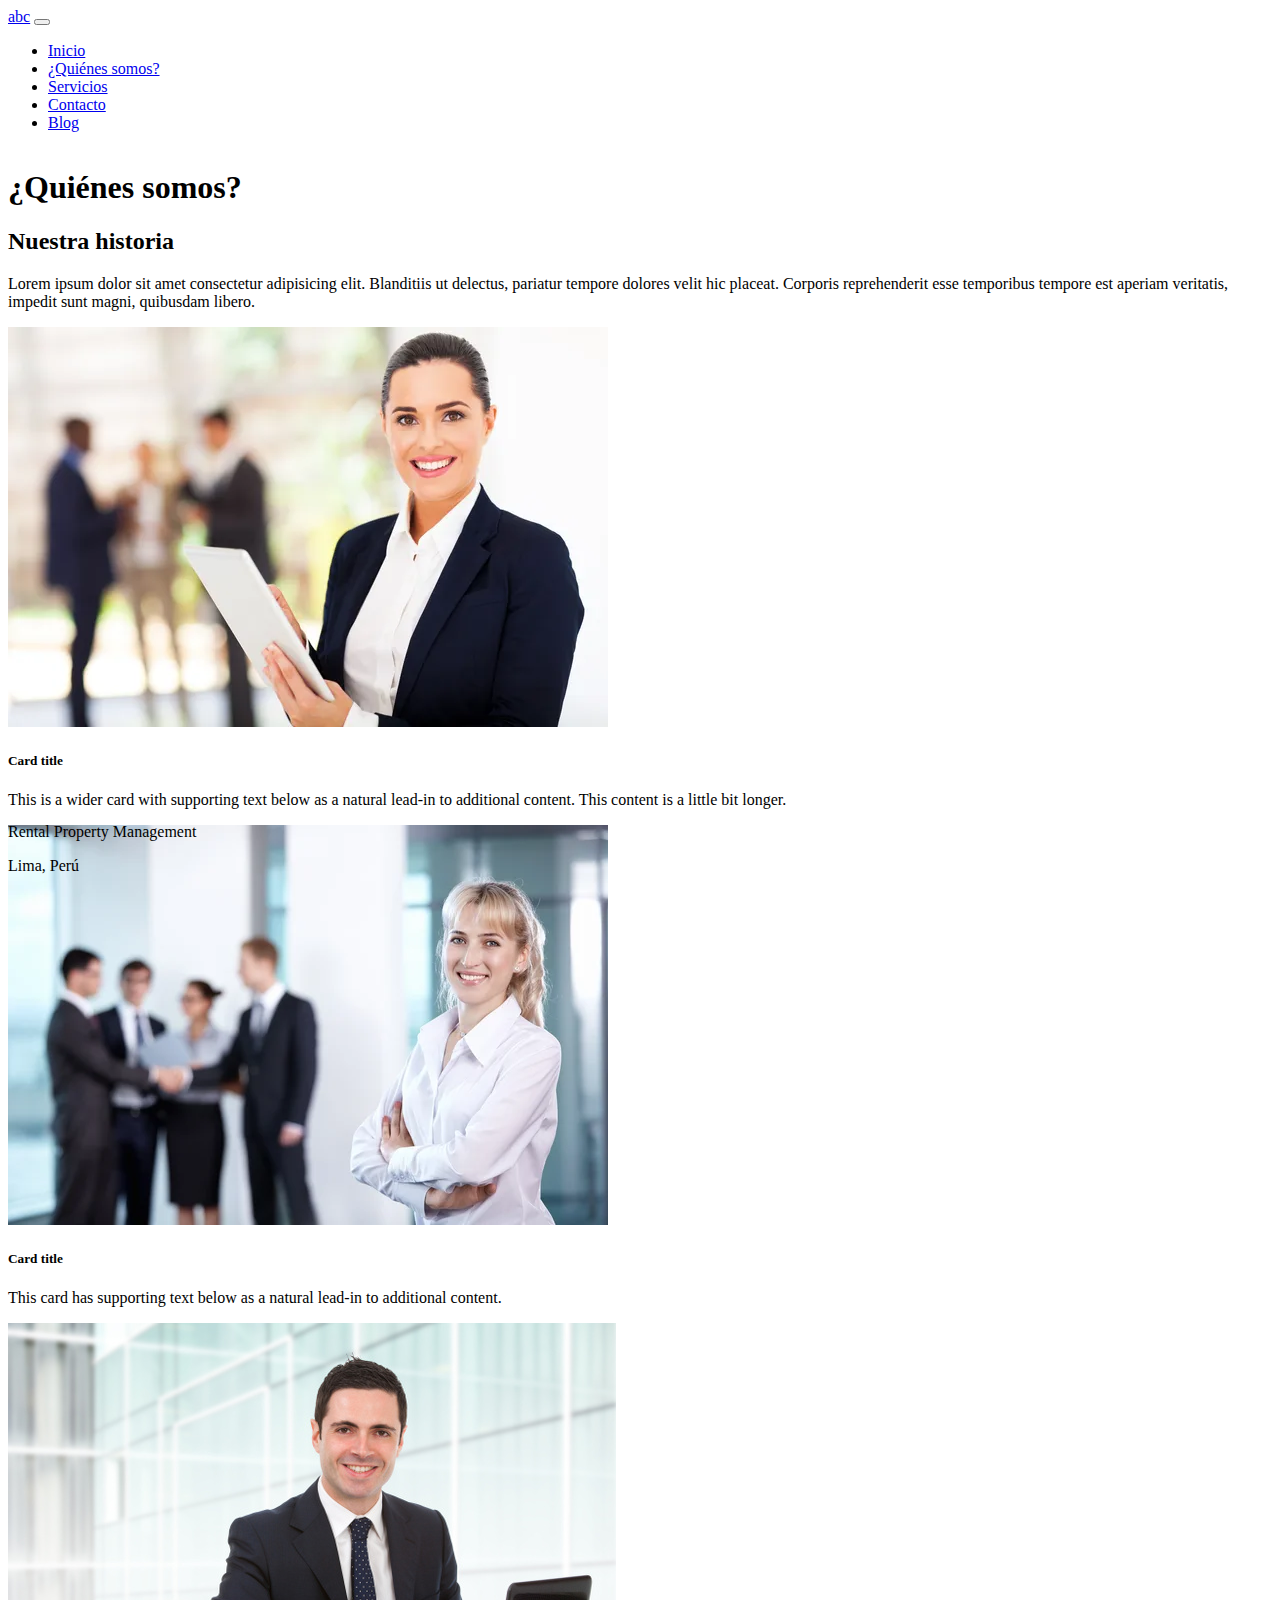
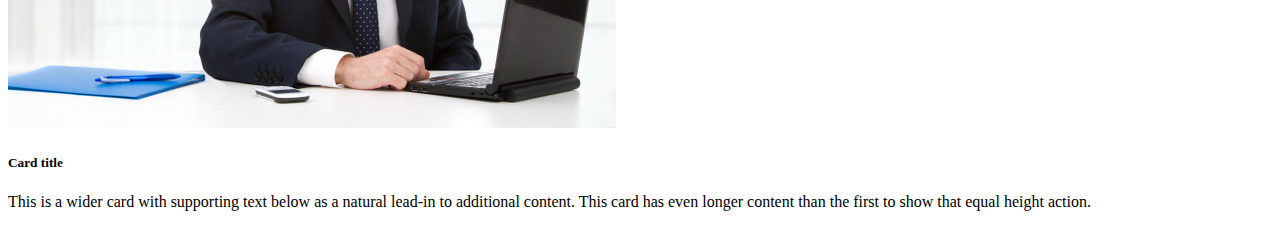
==== pages/about.html @ 34e39736 "tarjetas about" ====
<!DOCTYPE html>
<html lang="en">
<head>
    <meta charset="UTF-8">
    <meta name="viewport" content="width=device-width, initial-scale=1.0">
    <title>Sobre nosotros</title>
    <link rel="stylesheet" href="../css/styles.css">
    <link href="https://cdn.jsdelivr.net/npm/bootstrap@5.3.2/dist/css/bootstrap.min.css" rel="stylesheet" integrity="sha384-T3c6CoIi6uLrA9TneNEoa7RxnatzjcDSCmG1MXxSR1GAsXEV/Dwwykc2MPK8M2HN" crossorigin="anonymous">
    
</head>
<body>
    <header>
        <nav class="navbar navbar-expand-lg bg-body-tertiary">
            <div class="container-fluid">
              <a class="navbar-brand" href="#">abc</a>
              <button class="navbar-toggler" type="button" data-bs-toggle="collapse" data-bs-target="#navbarNav" aria-controls="navbarNav" aria-expanded="false" aria-label="Toggle navigation">
                <span class="navbar-toggler-icon"></span>
              </button>
              <div class="collapse navbar-collapse" id="navbarNav">
                <ul class="navbar-nav">
                  <li class="nav-item">
                    <a class="nav-link" href="/index.html">Inicio</a>
                  </li>
                  <li class="nav-item">
                    <a class="nav-link active" aria-current="page" href="/pages/about.html">¿Quiénes somos?</a>
                  </li>
                  <li class="nav-item">
                    <a class="nav-link" href="/pages/servicios.html">Servicios</a>
                  </li>
                  <li class="nav-item">
                    <a class="nav-link" href="/pages/contacto.html">Contacto</a>
                  </li>
                  <li class="nav-item">
                    <a class="nav-link" href="/pages/blog.html">Blog</a>
                  </li>
                </ul>
              </div>
            </div>
          </nav>
          <!-- puse el navbar de Bootstrap modificado y cambié el atributo nav.link active según explica la documentación -->
        <!-- <div class="navegador">
            <img class="logo" src="" alt="logo abc"> 
            <ul> 
                <li><a href="../index.html">Inicio</a> </li>
                <li><a href="./about.html">¿Quiénes somos?</a> </li>
                <li><a href="./servicios.html">Servicios</a> </li>
                <li><a href="./contacto.html">Contacto</a> </li>
                <li><a href="./blog.html">Blog</a> </li>
            </ul> 
        </div> -->
    </header>
    <main>
        <div class="quienes_somos"> 
            <h1>¿Quiénes somos?</h1>
            <div class="historia">
                <h2>Nuestra historia</h2>
                <p> Lorem ipsum dolor sit amet consectetur adipisicing elit. Blanditiis ut delectus, pariatur tempore dolores velit hic placeat. Corporis reprehenderit esse temporibus tempore est aperiam veritatis, impedit sunt magni, quibusdam libero.</p>
            </div>
            <!-- cambio el div del equipo con tarjetas con imagenes de bootstrap -->
            <div class="card-group"> 
                <div class="card">
                  <img src="/images/equipo_1.jpg" class="card-img-top" alt="...">
                  <div class="card-body">
                    <h5 class="card-title">Card title</h5>
                    <p class="card-text">This is a wider card with supporting text below as a natural lead-in to additional content. This content is a little bit longer.</p>
                    
                  </div>
                </div>
                <div class="card">
                  <img src="/images/equipo_2.jpg" class="card-img-top" alt="...">
                  <div class="card-body">
                    <h5 class="card-title">Card title</h5>
                    <p class="card-text">This card has supporting text below as a natural lead-in to additional content.</p>
                    
                  </div>
                </div>
                <div class="card">
                  <img src="/images/equipo_3.jpg" class="card-img-top" alt="...">
                  <div class="card-body">
                    <h5 class="card-title">Card title</h5>
                    <p class="card-text">This is a wider card with supporting text below as a natural lead-in to additional content. This card has even longer content than the first to show that equal height action.</p>
                    
                  </div>
                </div>
              </div>
            <!-- <div class="equipo">
                <h2>Nuestro equipo</h2>
                <div class="ceo"><img class="ceo" src="https://gestion.pe/resizer/qA2BIethmoZlieqjbs8Q8v2beIE=/1200x900/smart/filters:format(jpeg):quality(75)/cloudfront-us-east-1.images.arcpublishing.com/elcomercio/WS7IBQPQPFFDTFYK4BVWCHSU5Q.jpg" alt="ceo">
                    <p>Lorem ipsum dolor sit amet consectetur adipisicing elit. Fuga ea modi alias placeat molestias. Voluptatibus consectetur necessitatibus placeat fugiat, veritatis ducimus animi ex excepturi tenetur enim dignissimos tempora, magnam nostrum!
                    </p>
                </div>
                <div class="cfo"><img class="cfo" src="https://static.wixstatic.com/media/3aa71e_5c3d49c0cc724023998a08bc6f35eeff~mv2.jpg/v1/fill/w_380,h_492,al_c,q_80,usm_0.66_1.00_0.01,enc_auto/03%20-%20Cesar%20Rios%20-%202023.jpg" alt="cfo">
                    <p> Lorem, ipsum dolor sit amet consectetur adipisicing elit. Enim eum minima maxime reiciendis accusantium ratione, quibusdam sint ea, cupiditate adipisci quisquam consequuntur itaque laborum veritatis incidunt culpa vitae commodi quasi.
                    </p>
                </div>
                <div class="cmo"><img class="cmo" src="https://www.credicorpcapital.com/Peru/PublishingImages/Michel-Flit.jpg" alt="cmo">
                    <p> Lorem, ipsum dolor sit amet consectetur adipisicing elit. Enim eum minima maxime reiciendis accusantium ratione, quibusdam sint ea, cupiditate adipisci quisquam consequuntur itaque laborum veritatis incidunt culpa vitae commodi quasi.
                    </p>
                </div>
            </div> -->
        </div>
    </main>
    <footer id="footer_about">
        <p> Rental Property Management<p>Lima, Perú</p></p>
    </footer>
    <script src="https://cdn.jsdelivr.net/npm/bootstrap@5.3.2/dist/js/bootstrap.bundle.min.js" integrity="sha384-C6RzsynM9kWDrMNeT87bh95OGNyZPhcTNXj1NW7RuBCsyN/o0jlpcV8Qyq46cDfL" crossorigin="anonymous"></script>
</body>
</html>
---- css/styles.css ----
body {
    background-color: white;
}

.imagen_inicio_img, .servicio_1_img, .servicio_2_img, .servicio_3_img{
    width: 15%;
}
.navegador {
    position: fixed;
    top: 0;
    width: 100%;
    height: 5%;
    border-bottom: 2px solid black;
}

.navegador ul li {
    display: inline;
}
.imagen_inicio {
    position: absolute;
    top: 15%;
    height: 20%;
    border-bottom: 2px solid black;
}

.servicios {
    position: absolute; 
    top: 35%;

}

.quienes_somos {
    position: absolute;
    top: 5%;
}

.equipo div, .servicios_0_1 div {
    display: inline-block;
    width: 20%;
}

.servicios_0_1 {
    position: absolute;
    top: 5%;
}
.contacto {
    position: absolute;
    top: 5%;
}

.contacto div {
    display: inline-block;
    width: 40%;
}

.blog div {
    border: 1px solid black;
    margin: 10px;
}
.blog {
    position: absolute;
    top: 5%;
}

.blog img {
    position: relative;
    left: 86%;
    display: inline-block;
}

footer {
    position: relative;
    bottom: 1%;
}

footer p p {
    display: block;
}

.art_1_1, .art_2_1, .art_3_1  {
    width: 10%;
}

.ceo, .cmo {
    width: 60%;
}
.cfo {
    width: 40%;
}

.navbar {
    z-index: 1;
}

main {
    position: relative;
    top: 10%;
}

#carouselExampleFade {
    position: relative;
    top: 10%;
}

#footer_about {
    position: absolute;
    bottom: 1%;
    z-index: 100;
}
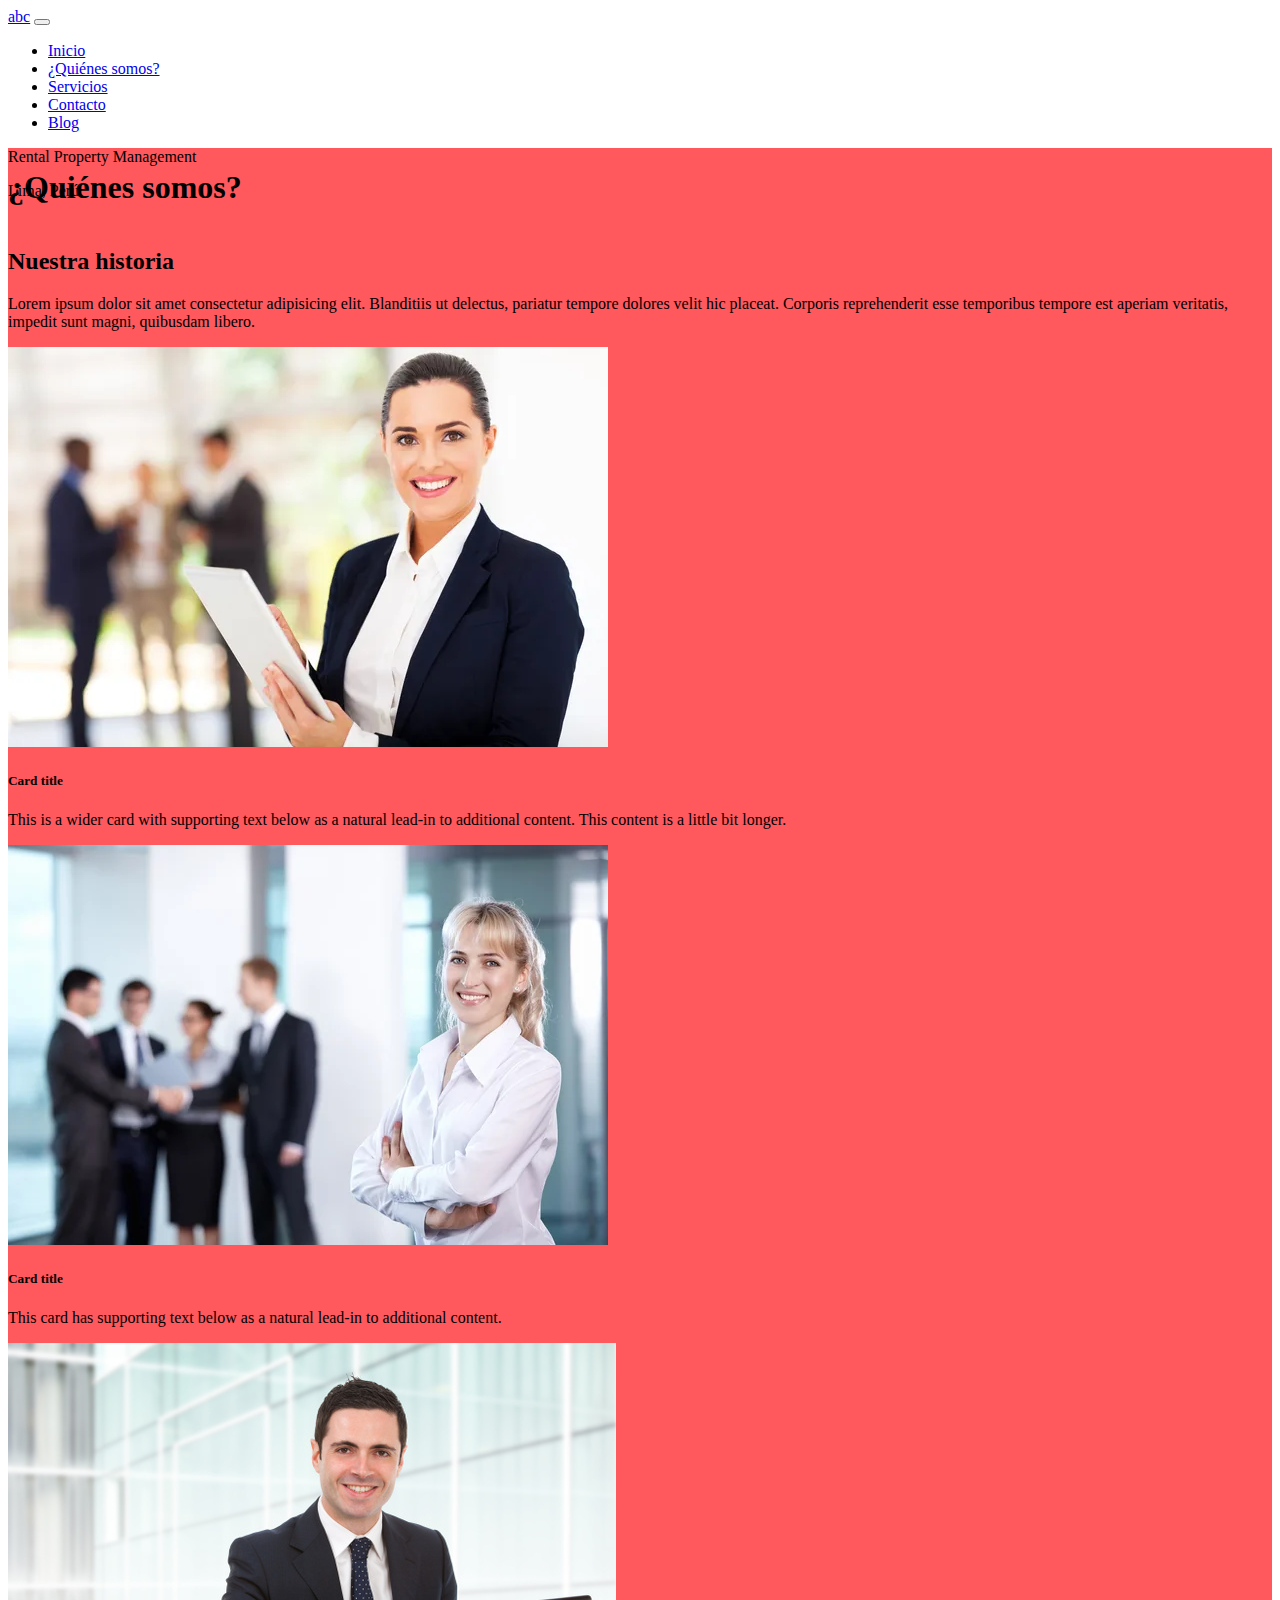
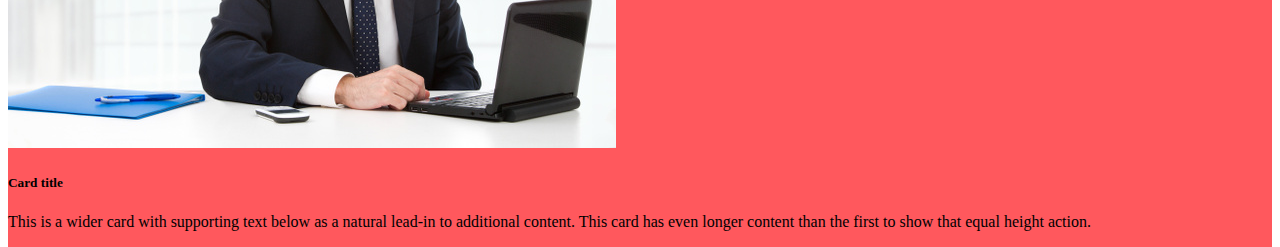
==== commit d5f2aad6: "elimine código comentado, SASS, elimine código inútil" ====
--- a/pages/about.html
+++ b/pages/about.html
@@ -4,7 +4,7 @@
     <meta charset="UTF-8">
     <meta name="viewport" content="width=device-width, initial-scale=1.0">
     <title>Sobre nosotros</title>
-    <link rel="stylesheet" href="../css/styles.css">
+    <link rel="stylesheet" href="../scss/main.css">
     <link href="https://cdn.jsdelivr.net/npm/bootstrap@5.3.2/dist/css/bootstrap.min.css" rel="stylesheet" integrity="sha384-T3c6CoIi6uLrA9TneNEoa7RxnatzjcDSCmG1MXxSR1GAsXEV/Dwwykc2MPK8M2HN" crossorigin="anonymous">
     
 </head>
@@ -19,19 +19,19 @@
               <div class="collapse navbar-collapse" id="navbarNav">
                 <ul class="navbar-nav">
                   <li class="nav-item">
-                    <a class="nav-link" href="/index.html">Inicio</a>
+                    <a class="nav-link" href="../index.html">Inicio</a>
                   </li>
                   <li class="nav-item">
-                    <a class="nav-link active" aria-current="page" href="/pages/about.html">¿Quiénes somos?</a>
+                    <a class="nav-link active" aria-current="page" href="./about.html">¿Quiénes somos?</a>
                   </li>
                   <li class="nav-item">
-                    <a class="nav-link" href="/pages/servicios.html">Servicios</a>
+                    <a class="nav-link" href="./servicios.html">Servicios</a>
                   </li>
                   <li class="nav-item">
-                    <a class="nav-link" href="/pages/contacto.html">Contacto</a>
+                    <a class="nav-link" href="./contacto.html">Contacto</a>
                   </li>
                   <li class="nav-item">
-                    <a class="nav-link" href="/pages/blog.html">Blog</a>
+                    <a class="nav-link" href="./blog.html">Blog</a>
                   </li>
                 </ul>
               </div>
@@ -59,7 +59,7 @@
             <!-- cambio el div del equipo con tarjetas con imagenes de bootstrap -->
             <div class="card-group"> 
                 <div class="card">
-                  <img src="/images/equipo_1.jpg" class="card-img-top" alt="...">
+                  <img src="../images/equipo_1.jpg" class="card-img-top" alt="equipo1">
                   <div class="card-body">
                     <h5 class="card-title">Card title</h5>
                     <p class="card-text">This is a wider card with supporting text below as a natural lead-in to additional content. This content is a little bit longer.</p>
@@ -67,7 +67,7 @@
                   </div>
                 </div>
                 <div class="card">
-                  <img src="/images/equipo_2.jpg" class="card-img-top" alt="...">
+                  <img src="../images/equipo_2.jpg" class="card-img-top" alt="equipo2">
                   <div class="card-body">
                     <h5 class="card-title">Card title</h5>
                     <p class="card-text">This card has supporting text below as a natural lead-in to additional content.</p>
@@ -75,7 +75,7 @@
                   </div>
                 </div>
                 <div class="card">
-                  <img src="/images/equipo_3.jpg" class="card-img-top" alt="...">
+                  <img src="../images/equipo_3.jpg" class="card-img-top" alt="equipo3">
                   <div class="card-body">
                     <h5 class="card-title">Card title</h5>
                     <p class="card-text">This is a wider card with supporting text below as a natural lead-in to additional content. This card has even longer content than the first to show that equal height action.</p>
--- a/scss/main.css
+++ b/scss/main.css
@@ -0,0 +1,104 @@
+.navegador {
+  position: fixed;
+  top: 0;
+  width: 100%;
+  height: 5%;
+  border-bottom: 2px solid black;
+}
+.navegador ul li {
+  display: inline;
+}
+
+.blog {
+  position: absolute;
+  top: 5%;
+}
+.blog img {
+  position: relative;
+  left: 86%;
+  display: inline-block;
+}
+.blog div {
+  border: 1px solid black;
+  margin: 10px;
+}
+
+.contacto {
+  position: absolute;
+  top: 5%;
+}
+.contacto div {
+  display: inline-block;
+  width: 40%;
+}
+
+.quienes_somos {
+  display: grid;
+  justify-content: center;
+  position: absolute;
+  top: 5%;
+}
+
+footer {
+  position: relative;
+  bottom: 1%;
+}
+
+.imagen_inicio {
+  position: absolute;
+  top: 15%;
+  height: 20%;
+  border-bottom: 2px solid black;
+}
+
+img.servicio_1_1, img.servicio_2_1, img.servicio_3_1, img.servicio_4_1, img.servicio_5_1, img.servicio_6_1 {
+  width: 30%;
+}
+
+main, .quienes_somos, .blog, .contacto {
+  background-color: #FF585D;
+}
+
+.imagen_inicio_img, .servicio_1_img, .servicio_2_img, .servicio_3_img {
+  width: 15%;
+}
+
+.servicios {
+  position: absolute;
+  top: 35%;
+}
+
+.servicios_0_1 {
+  display: flex;
+}
+
+.ceo, .cmo {
+  width: 60%;
+}
+
+.cfo {
+  width: 40%;
+}
+
+.art_1_1, .art_2_1, .art_3_1 {
+  width: 10%;
+}
+
+#carouselExampleFade {
+  position: relative;
+  top: 10%;
+}
+
+.equipo div, .servicios_0_1 div {
+  display: inline-block;
+  width: 20%;
+}
+
+.navbar {
+  z-index: 1;
+}
+
+main {
+  position: relative;
+  top: 10%;
+}/*# sourceMappingURL=main.css.map */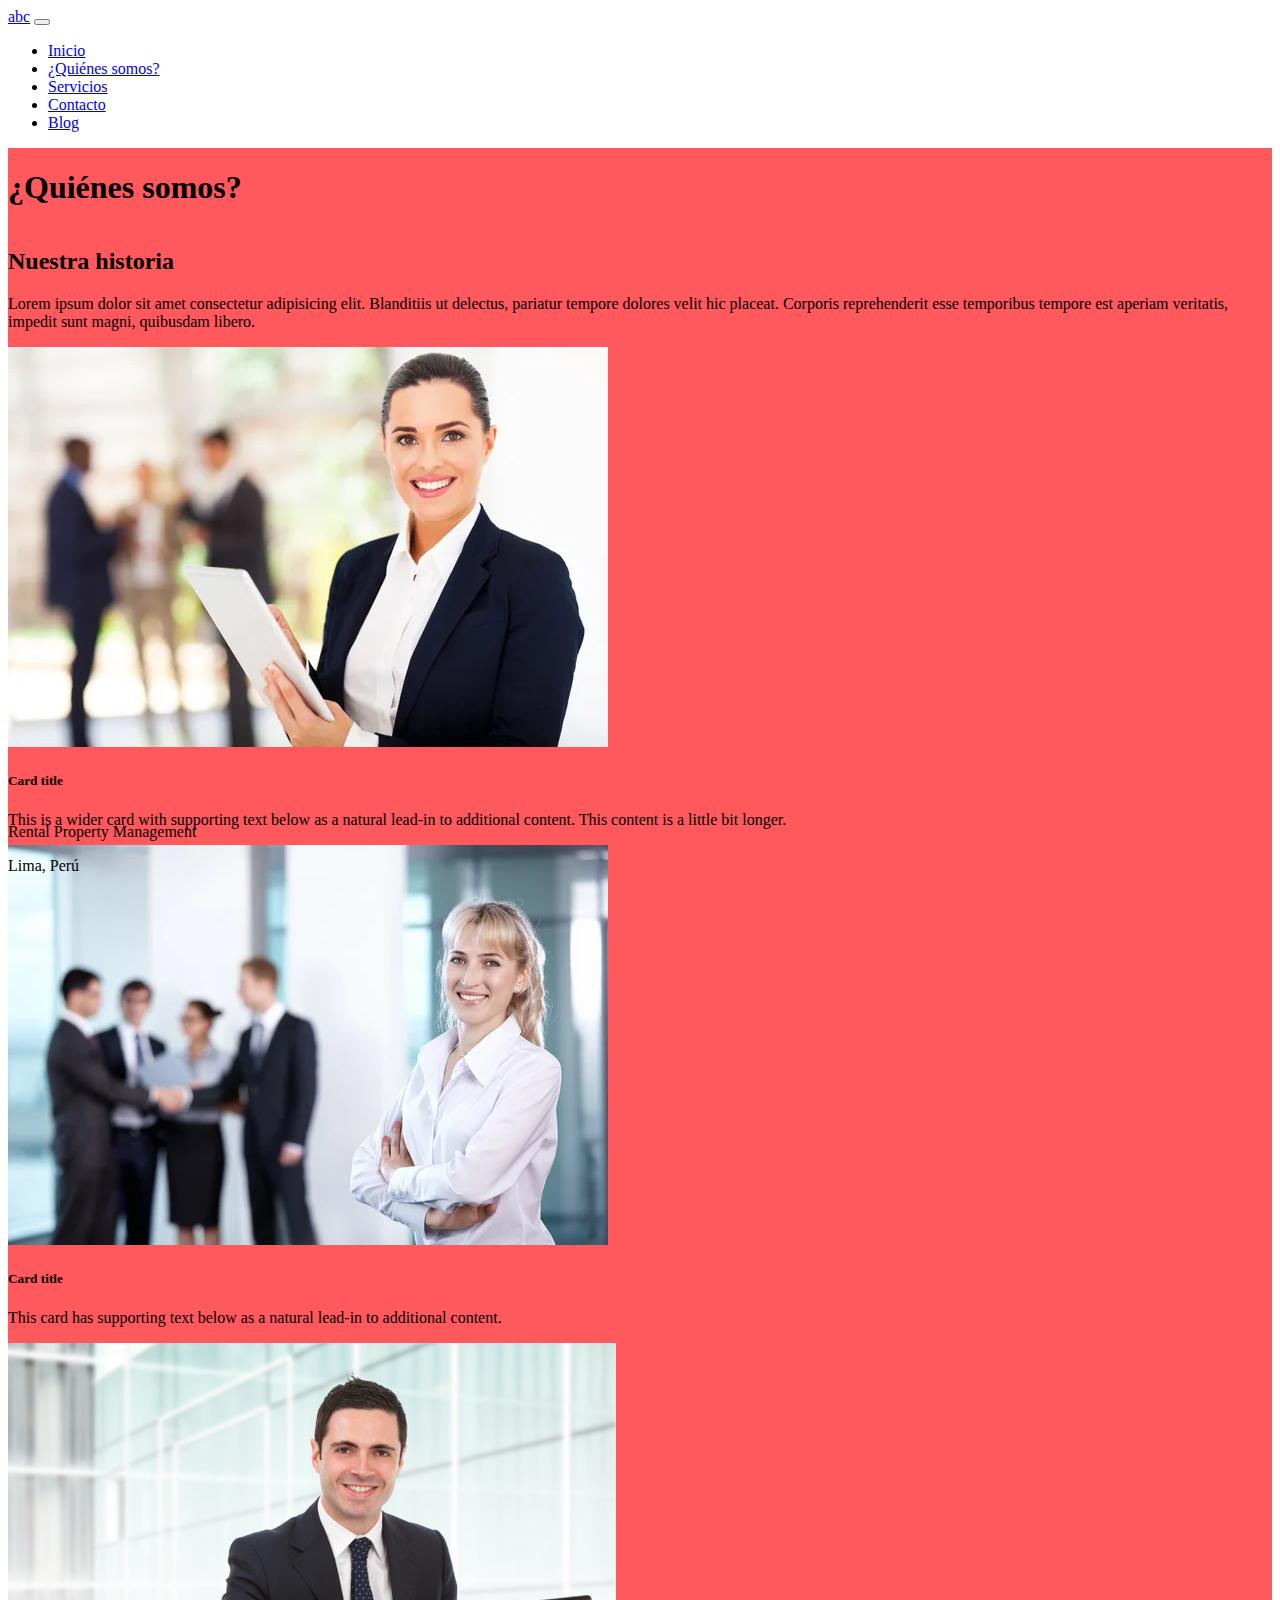
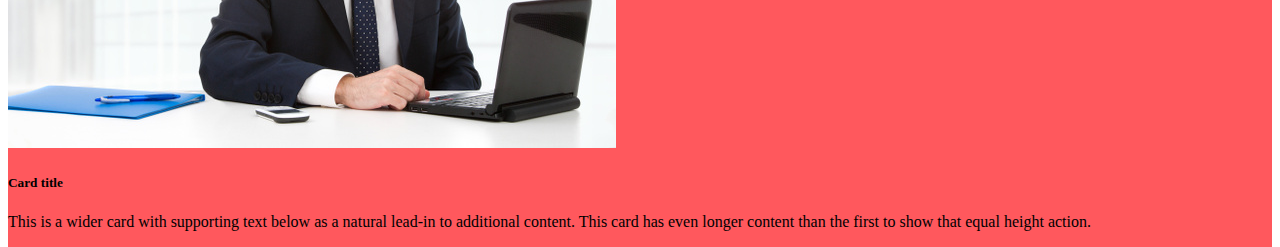
==== commit 06c5d3cf: "quite más código inútil, sinteticé SASS" ====
--- a/pages/about.html
+++ b/pages/about.html
@@ -37,17 +37,7 @@
               </div>
             </div>
           </nav>
-          <!-- puse el navbar de Bootstrap modificado y cambié el atributo nav.link active según explica la documentación -->
-        <!-- <div class="navegador">
-            <img class="logo" src="" alt="logo abc"> 
-            <ul> 
-                <li><a href="../index.html">Inicio</a> </li>
-                <li><a href="./about.html">¿Quiénes somos?</a> </li>
-                <li><a href="./servicios.html">Servicios</a> </li>
-                <li><a href="./contacto.html">Contacto</a> </li>
-                <li><a href="./blog.html">Blog</a> </li>
-            </ul> 
-        </div> -->
+          
     </header>
     <main>
         <div class="quienes_somos"> 
@@ -83,21 +73,6 @@
                   </div>
                 </div>
               </div>
-            <!-- <div class="equipo">
-                <h2>Nuestro equipo</h2>
-                <div class="ceo"><img class="ceo" src="https://gestion.pe/resizer/qA2BIethmoZlieqjbs8Q8v2beIE=/1200x900/smart/filters:format(jpeg):quality(75)/cloudfront-us-east-1.images.arcpublishing.com/elcomercio/WS7IBQPQPFFDTFYK4BVWCHSU5Q.jpg" alt="ceo">
-                    <p>Lorem ipsum dolor sit amet consectetur adipisicing elit. Fuga ea modi alias placeat molestias. Voluptatibus consectetur necessitatibus placeat fugiat, veritatis ducimus animi ex excepturi tenetur enim dignissimos tempora, magnam nostrum!
-                    </p>
-                </div>
-                <div class="cfo"><img class="cfo" src="https://static.wixstatic.com/media/3aa71e_5c3d49c0cc724023998a08bc6f35eeff~mv2.jpg/v1/fill/w_380,h_492,al_c,q_80,usm_0.66_1.00_0.01,enc_auto/03%20-%20Cesar%20Rios%20-%202023.jpg" alt="cfo">
-                    <p> Lorem, ipsum dolor sit amet consectetur adipisicing elit. Enim eum minima maxime reiciendis accusantium ratione, quibusdam sint ea, cupiditate adipisci quisquam consequuntur itaque laborum veritatis incidunt culpa vitae commodi quasi.
-                    </p>
-                </div>
-                <div class="cmo"><img class="cmo" src="https://www.credicorpcapital.com/Peru/PublishingImages/Michel-Flit.jpg" alt="cmo">
-                    <p> Lorem, ipsum dolor sit amet consectetur adipisicing elit. Enim eum minima maxime reiciendis accusantium ratione, quibusdam sint ea, cupiditate adipisci quisquam consequuntur itaque laborum veritatis incidunt culpa vitae commodi quasi.
-                    </p>
-                </div>
-            </div> -->
         </div>
     </main>
     <footer id="footer_about">
--- a/scss/main.css
+++ b/scss/main.css
@@ -1,15 +1,16 @@
-.navegador {
-  position: fixed;
-  top: 0;
-  width: 100%;
-  height: 5%;
-  border-bottom: 2px solid black;
+#carouselExampleFade {
+  position: relative;
+  top: 10%;
 }
-.navegador ul li {
-  display: inline;
+
+main {
+  position: relative;
+  top: 10%;
+  background-color: #FF585D;
 }
 
 .blog {
+  background-color: #FF585D;
   position: absolute;
   top: 5%;
 }
@@ -22,8 +23,12 @@
   border: 1px solid black;
   margin: 10px;
 }
+.blog div img {
+  width: 10%;
+}
 
 .contacto {
+  background-color: #FF585D;
   position: absolute;
   top: 5%;
 }
@@ -33,72 +38,26 @@
 }
 
 .quienes_somos {
+  background-color: #FF585D;
+  position: absolute;
+  top: 5%;
   display: grid;
   justify-content: center;
-  position: absolute;
-  top: 5%;
 }
 
 footer {
-  position: relative;
+  position: absolute;
   bottom: 1%;
 }
 
-.imagen_inicio {
-  position: absolute;
-  top: 15%;
-  height: 20%;
-  border-bottom: 2px solid black;
-}
-
-img.servicio_1_1, img.servicio_2_1, img.servicio_3_1, img.servicio_4_1, img.servicio_5_1, img.servicio_6_1 {
-  width: 30%;
-}
-
-main, .quienes_somos, .blog, .contacto {
-  background-color: #FF585D;
-}
-
-.imagen_inicio_img, .servicio_1_img, .servicio_2_img, .servicio_3_img {
-  width: 15%;
-}
-
-.servicios {
-  position: absolute;
-  top: 35%;
-}
-
-.servicios_0_1 {
-  display: flex;
-}
-
-.ceo, .cmo {
-  width: 60%;
-}
-
-.cfo {
-  width: 40%;
-}
-
-.art_1_1, .art_2_1, .art_3_1 {
-  width: 10%;
-}
-
-#carouselExampleFade {
-  position: relative;
-  top: 10%;
-}
-
-.equipo div, .servicios_0_1 div {
+.div-servicios div {
   display: inline-block;
   width: 20%;
+}
+.div-servicios div img {
+  width: 30%;
 }
 
 .navbar {
   z-index: 1;
-}
-
-main {
-  position: relative;
-  top: 10%;
 }/*# sourceMappingURL=main.css.map */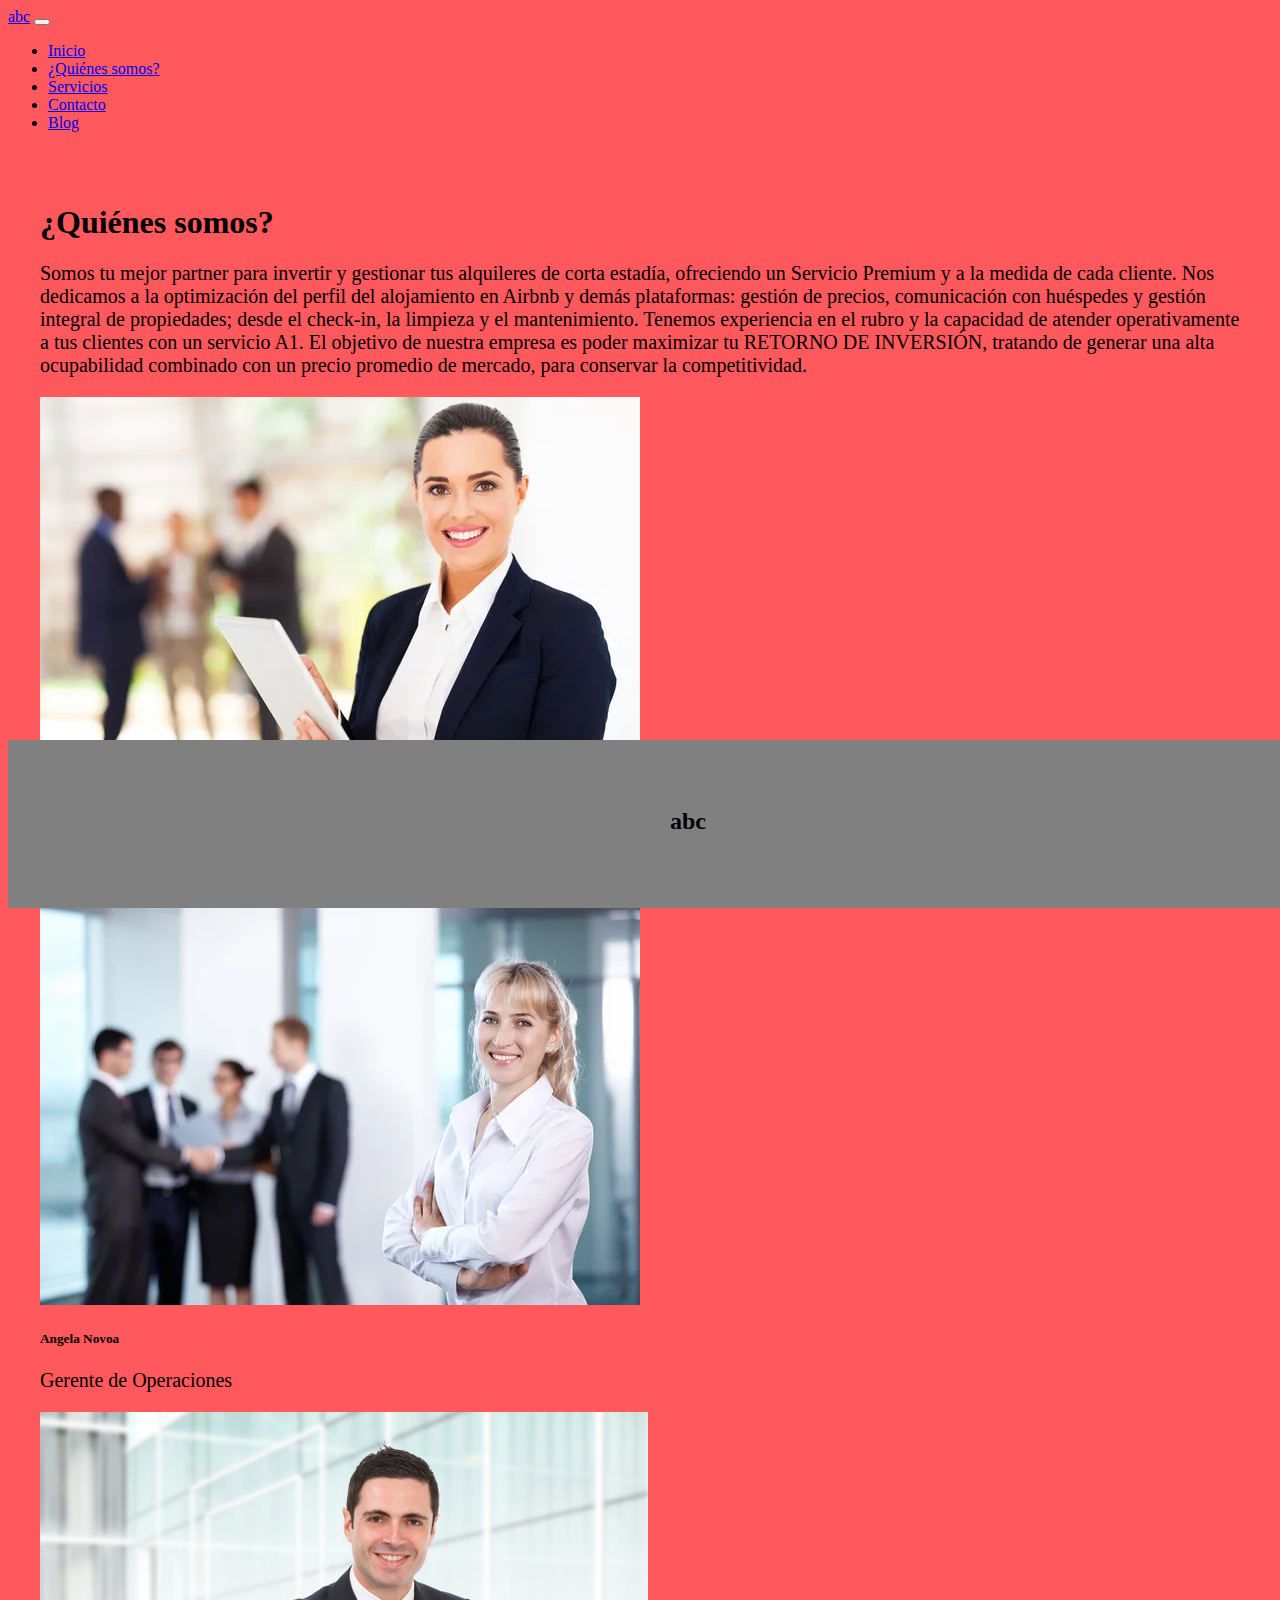
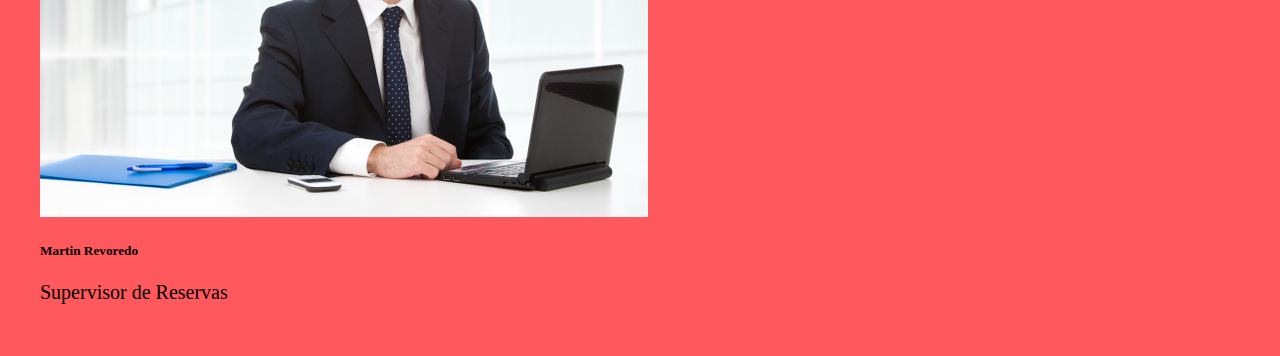
==== commit 754e9fdb: "modificación de footer, cambio background, imágenes, copy" ====
--- a/pages/about.html
+++ b/pages/about.html
@@ -9,6 +9,7 @@
     
 </head>
 <body>
+  <div id="page-container">
     <header>
         <nav class="navbar navbar-expand-lg bg-body-tertiary">
             <div class="container-fluid">
@@ -43,41 +44,47 @@
         <div class="quienes_somos"> 
             <h1>¿Quiénes somos?</h1>
             <div class="historia">
-                <h2>Nuestra historia</h2>
-                <p> Lorem ipsum dolor sit amet consectetur adipisicing elit. Blanditiis ut delectus, pariatur tempore dolores velit hic placeat. Corporis reprehenderit esse temporibus tempore est aperiam veritatis, impedit sunt magni, quibusdam libero.</p>
+                <p> Somos tu mejor partner para invertir y gestionar tus alquileres de corta estadía,
+                  ofreciendo un Servicio Premium y a la medida de cada cliente.
+                  Nos dedicamos a la optimización del perfil del alojamiento en Airbnb y demás plataformas: gestión de precios,
+                  comunicación con huéspedes y gestión integral de propiedades; desde el check-in, la limpieza y el mantenimiento.
+                  Tenemos experiencia en el rubro y la capacidad de atender operativamente a tus clientes con un servicio A1.
+                  El objetivo de nuestra empresa es poder maximizar tu RETORNO DE INVERSIÓN, tratando de generar una alta
+                  ocupabilidad combinado con un precio promedio de mercado, para conservar la competitividad.</p>
             </div>
-            <!-- cambio el div del equipo con tarjetas con imagenes de bootstrap -->
             <div class="card-group"> 
                 <div class="card">
                   <img src="../images/equipo_1.jpg" class="card-img-top" alt="equipo1">
                   <div class="card-body">
-                    <h5 class="card-title">Card title</h5>
-                    <p class="card-text">This is a wider card with supporting text below as a natural lead-in to additional content. This content is a little bit longer.</p>
+                    <h5 class="card-title">Melissa Fernández</h5>
+                    <p class="card-text">CEO y Founder</p>
                     
                   </div>
                 </div>
                 <div class="card">
                   <img src="../images/equipo_2.jpg" class="card-img-top" alt="equipo2">
                   <div class="card-body">
-                    <h5 class="card-title">Card title</h5>
-                    <p class="card-text">This card has supporting text below as a natural lead-in to additional content.</p>
+                    <h5 class="card-title">Angela Novoa</h5>
+                    <p class="card-text">Gerente de Operaciones</p>
                     
                   </div>
                 </div>
                 <div class="card">
                   <img src="../images/equipo_3.jpg" class="card-img-top" alt="equipo3">
                   <div class="card-body">
-                    <h5 class="card-title">Card title</h5>
-                    <p class="card-text">This is a wider card with supporting text below as a natural lead-in to additional content. This card has even longer content than the first to show that equal height action.</p>
+                    <h5 class="card-title">Martin Revoredo</h5>
+                    <p class="card-text">Supervisor de Reservas</p>
                     
                   </div>
                 </div>
               </div>
         </div>
     </main>
-    <footer id="footer_about">
-        <p> Rental Property Management<p>Lima, Perú</p></p>
-    </footer>
+          <div id="footer">
+            <h2>abc</h2> 
+          </div>
+  </div>
+  </div>
     <script src="https://cdn.jsdelivr.net/npm/bootstrap@5.3.2/dist/js/bootstrap.bundle.min.js" integrity="sha384-C6RzsynM9kWDrMNeT87bh95OGNyZPhcTNXj1NW7RuBCsyN/o0jlpcV8Qyq46cDfL" crossorigin="anonymous"></script>
 </body>
 </html>--- a/scss/main.css
+++ b/scss/main.css
@@ -1,18 +1,28 @@
 #carouselExampleFade {
   position: relative;
   top: 10%;
+}
+
+body {
+  background-color: #FF585D;
+}
+
+.navbar {
+  z-index: 1;
 }
 
 main {
   position: relative;
   top: 10%;
   background-color: #FF585D;
+  padding-bottom: 3rem;
 }
 
 .blog {
   background-color: #FF585D;
   position: absolute;
   top: 5%;
+  padding: 2rem;
 }
 .blog img {
   position: relative;
@@ -22,42 +32,73 @@
 .blog div {
   border: 1px solid black;
   margin: 10px;
+  padding: 1.2rem;
 }
 .blog div img {
-  width: 10%;
+  width: 15%;
 }
 
 .contacto {
   background-color: #FF585D;
   position: absolute;
   top: 5%;
-}
-.contacto div {
-  display: inline-block;
-  width: 40%;
+  display: block;
+  width: 100%;
+  padding: 2rem;
 }
 
 .quienes_somos {
   background-color: #FF585D;
   position: absolute;
   top: 5%;
-  display: grid;
+  padding: 2rem;
+}
+.quienes_somos p {
+  font-size: 20px;
+}
+
+#footer {
+  position: absolute;
+  bottom: 0;
+  width: 100%;
+  height: 2.5rem;
+  margin-top: 1rem;
+  background-color: grey;
+  padding: 3rem;
+  display: flex;
+  justify-content: center;
+  padding-bottom: 5rem;
+}
+
+.div-servicios {
+  padding: 2rem;
+}
+.div-servicios div {
+  display: inline-block;
+  width: 20%;
+  height: 20%;
+  background-color: whitesmoke;
+  margin: 0.5rem;
+}
+.div-servicios div p {
+  padding: 6px;
+  display: flex;
+  flex-wrap: wrap;
+}
+.div-servicios div img {
+  width: 30%;
+  margin: auto;
+  padding-top: 7px;
+  display: flex;
   justify-content: center;
 }
 
-footer {
-  position: absolute;
-  bottom: 1%;
+#page-container {
+  position: relative;
+  min-height: 100vh;
+  background-color: #FF585D;
 }
 
-.div-servicios div {
-  display: inline-block;
-  width: 20%;
-}
-.div-servicios div img {
-  width: 30%;
-}
-
-.navbar {
-  z-index: 1;
+.row {
+  padding-bottom: 4rem;
 }/*# sourceMappingURL=main.css.map */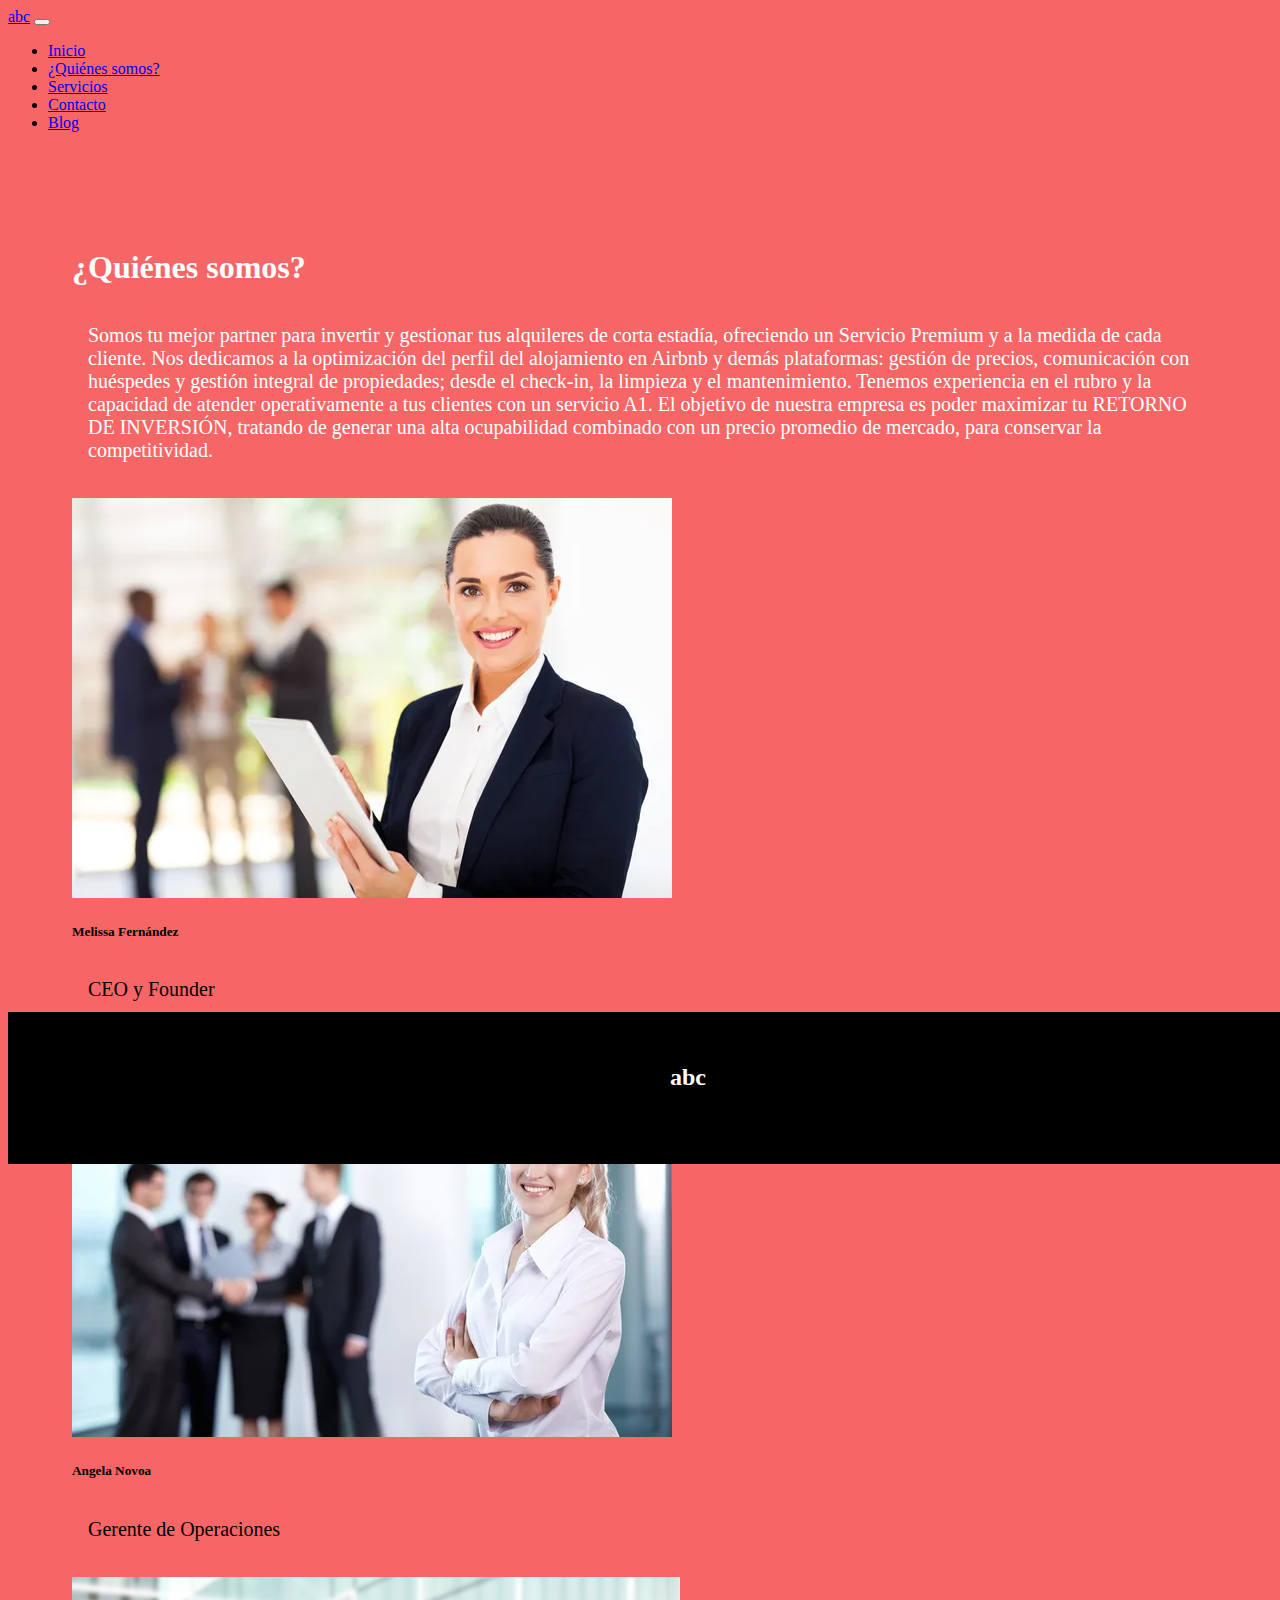
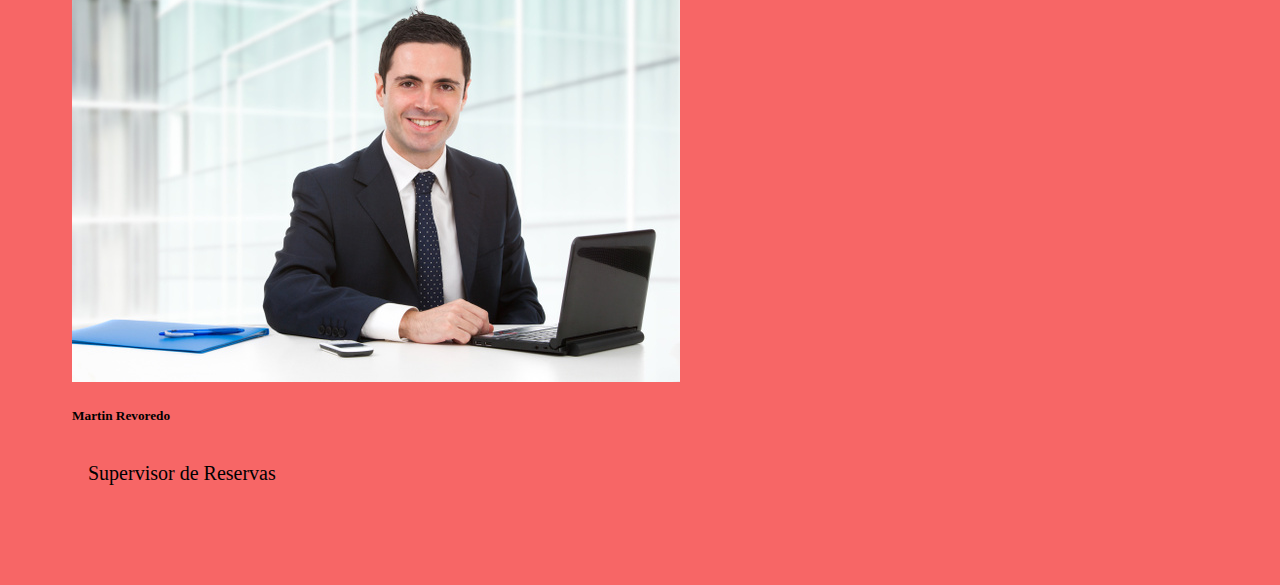
==== commit c5a86cd0: "cambio colores y footer" ====
--- a/pages/about.html
+++ b/pages/about.html
@@ -3,6 +3,8 @@
 <head>
     <meta charset="UTF-8">
     <meta name="viewport" content="width=device-width, initial-scale=1.0">
+    <meta name="keywords" content="RPM, STR, Airbnb, Management, abc, alquiler, aliadosbnb, wayrabnb, ihost, renta temporal">
+    <meta name="description" content="abc Management administra tus departamentos en la plataforma Airbnb usando las mejores prácticas del mercado y asegurando rentabilidad">
     <title>Sobre nosotros</title>
     <link rel="stylesheet" href="../scss/main.css">
     <link href="https://cdn.jsdelivr.net/npm/bootstrap@5.3.2/dist/css/bootstrap.min.css" rel="stylesheet" integrity="sha384-T3c6CoIi6uLrA9TneNEoa7RxnatzjcDSCmG1MXxSR1GAsXEV/Dwwykc2MPK8M2HN" crossorigin="anonymous">
@@ -80,7 +82,7 @@
               </div>
         </div>
     </main>
-          <div id="footer">
+          <div id="footer-about">
             <h2>abc</h2> 
           </div>
   </div>
--- a/scss/main.css
+++ b/scss/main.css
@@ -4,57 +4,101 @@
 }
 
 body {
-  background-color: #FF585D;
+  background-color: #f76666;
 }
 
 .navbar {
   z-index: 1;
 }
 
+#page-container #footer-blog {
+  position: relative;
+  top: 300vh;
+  width: 100%;
+  height: 2.5rem;
+  margin-top: 1rem;
+  background-color: rgb(0, 0, 0);
+  padding: 3rem;
+  display: flex;
+  justify-content: center;
+  padding-bottom: 5rem;
+  padding-top: 2rem;
+}
+#page-container #footer-blog h2 {
+  color: white;
+}
+
 main {
   position: relative;
   top: 10%;
-  background-color: #FF585D;
+  background-color: #f76666;
   padding-bottom: 3rem;
 }
 
 .blog {
-  background-color: #FF585D;
+  background-color: #f76666;
   position: absolute;
   top: 5%;
-  padding: 2rem;
+  padding: 5rem;
+}
+.blog h1 {
+  color: white;
 }
 .blog img {
   position: relative;
-  left: 86%;
-  display: inline-block;
+  left: 40%;
+  width: 50%;
 }
 .blog div {
   border: 1px solid black;
-  margin: 10px;
-  padding: 1.2rem;
-}
-.blog div img {
-  width: 15%;
+  margin: 3rem;
+  padding: 1.5rem;
+  background-color: white;
 }
 
 .contacto {
-  background-color: #FF585D;
-  position: absolute;
-  top: 5%;
-  display: block;
+  position: relative;
+  top: 7rem;
   width: 100%;
-  padding: 2rem;
+  padding: 6rem;
+  margin: auto;
+  background-color: white;
 }
 
 .quienes_somos {
-  background-color: #FF585D;
+  background-color: #f76666;
   position: absolute;
   top: 5%;
-  padding: 2rem;
+  padding: 4rem;
+  position: absolute;
+  top: 1rem;
+}
+.quienes_somos h1 {
+  color: white;
 }
 .quienes_somos p {
   font-size: 20px;
+  padding: 1rem;
+}
+.quienes_somos .historia {
+  color: white;
+}
+
+#footer-about {
+  position: relative;
+  top: 50rem;
+  width: 100%;
+  height: 2.5rem;
+  margin-top: 1rem;
+  background-color: rgb(0, 0, 0);
+  padding: 3rem;
+  display: flex;
+  justify-content: center;
+  padding-bottom: 5rem;
+  padding-top: 2rem;
+}
+#footer-about h2 {
+  color: white;
 }
 
 #footer {
@@ -63,11 +107,15 @@
   width: 100%;
   height: 2.5rem;
   margin-top: 1rem;
-  background-color: grey;
+  background-color: rgb(0, 0, 0);
   padding: 3rem;
   display: flex;
   justify-content: center;
   padding-bottom: 5rem;
+  padding-top: 2rem;
+}
+#footer h2 {
+  color: white;
 }
 
 .div-servicios {
@@ -91,14 +139,11 @@
   padding-top: 7px;
   display: flex;
   justify-content: center;
+  align-items: center;
 }
 
 #page-container {
   position: relative;
   min-height: 100vh;
-  background-color: #FF585D;
-}
-
-.row {
-  padding-bottom: 4rem;
+  background-color: #f76666;
 }/*# sourceMappingURL=main.css.map */